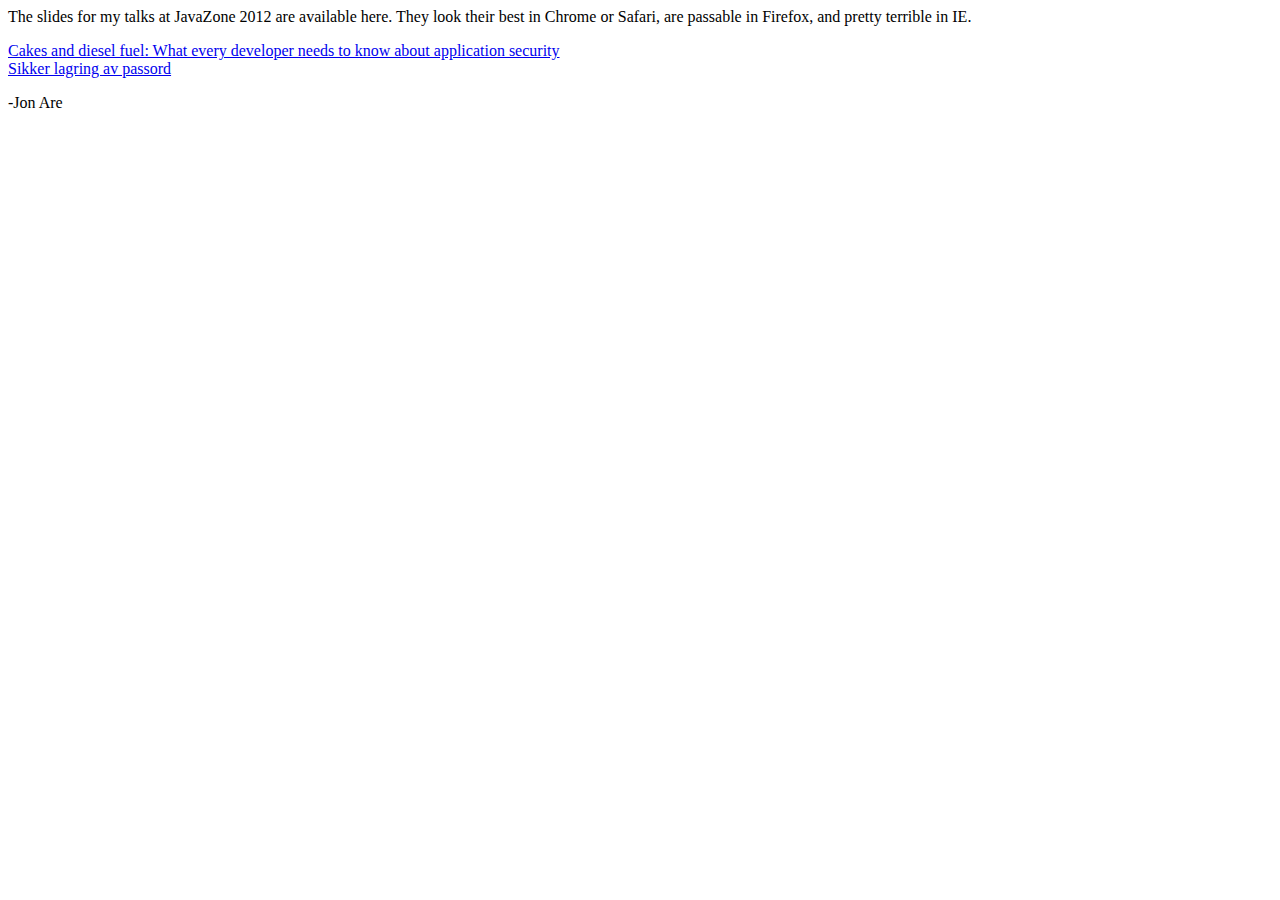
==== jz12/index.html @ 623cb422 "Added meaningful index.htmls, linking to the talks" ====
<html>
<body>
	<p>
		The slides for my talks at JavaZone 2012 are available here. They look their best in Chrome or Safari, are passable in Firefox, and pretty terrible in IE.<br/>
	</p>
	<a href="http://jonare.github.com/jz12/appsec/">Cakes and diesel fuel: What every developer needs to know about application security</a><br/>
	<a href="http://jonare.github.com/jz12/passwords/">Sikker lagring av passord</a>

	<p>
		-Jon Are
	</p>
</body>
</html>
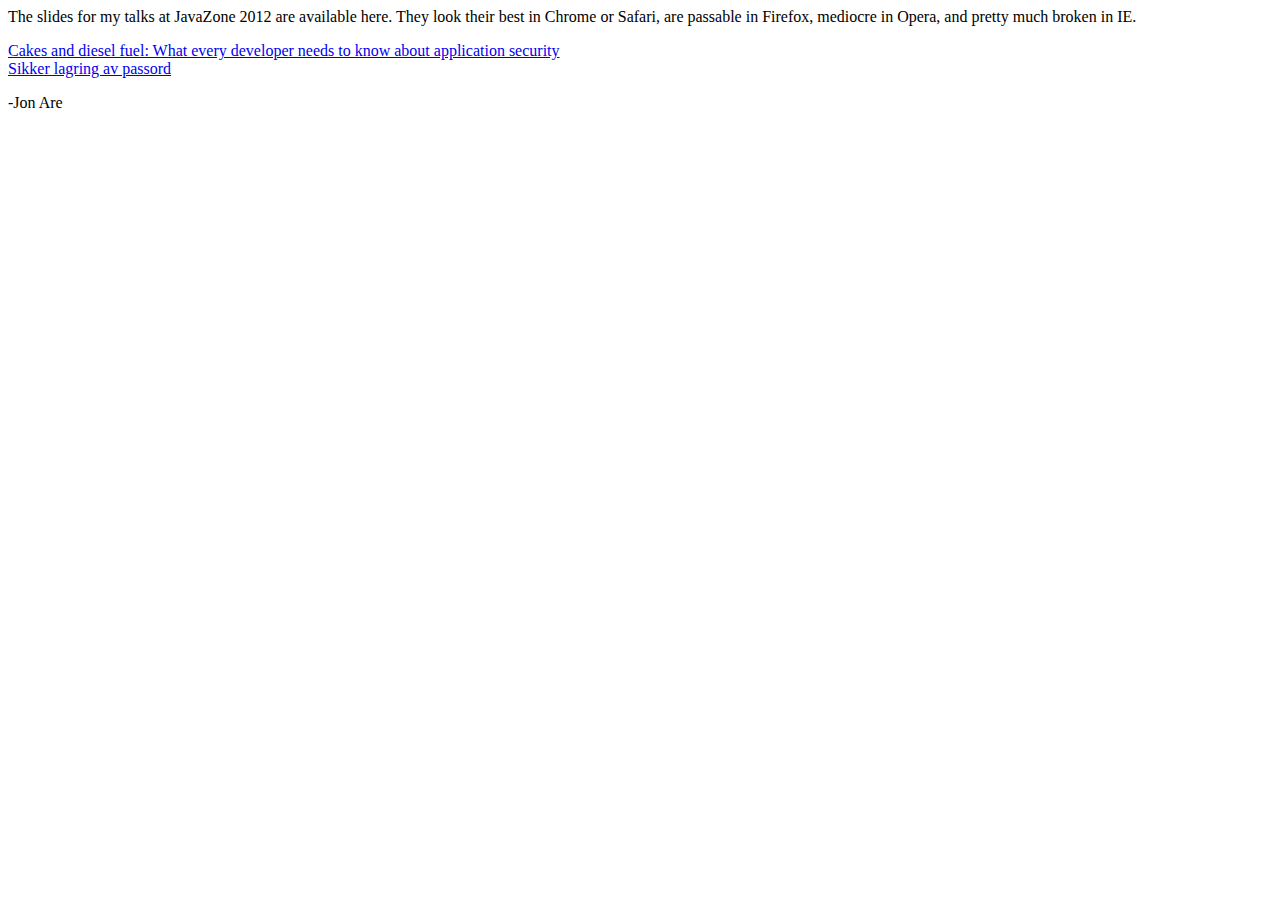
==== commit 624818b8: "Forgot Opera" ====
--- a/jz12/index.html
+++ b/jz12/index.html
@@ -1,7 +1,7 @@
 <html>
 <body>
 	<p>
-		The slides for my talks at JavaZone 2012 are available here. They look their best in Chrome or Safari, are passable in Firefox, and pretty terrible in IE.<br/>
+		The slides for my talks at JavaZone 2012 are available here. They look their best in Chrome or Safari, are passable in Firefox, mediocre in Opera, and pretty much broken in IE.<br/>
 	</p>
 	<a href="http://jonare.github.com/jz12/appsec/">Cakes and diesel fuel: What every developer needs to know about application security</a><br/>
 	<a href="http://jonare.github.com/jz12/passwords/">Sikker lagring av passord</a>
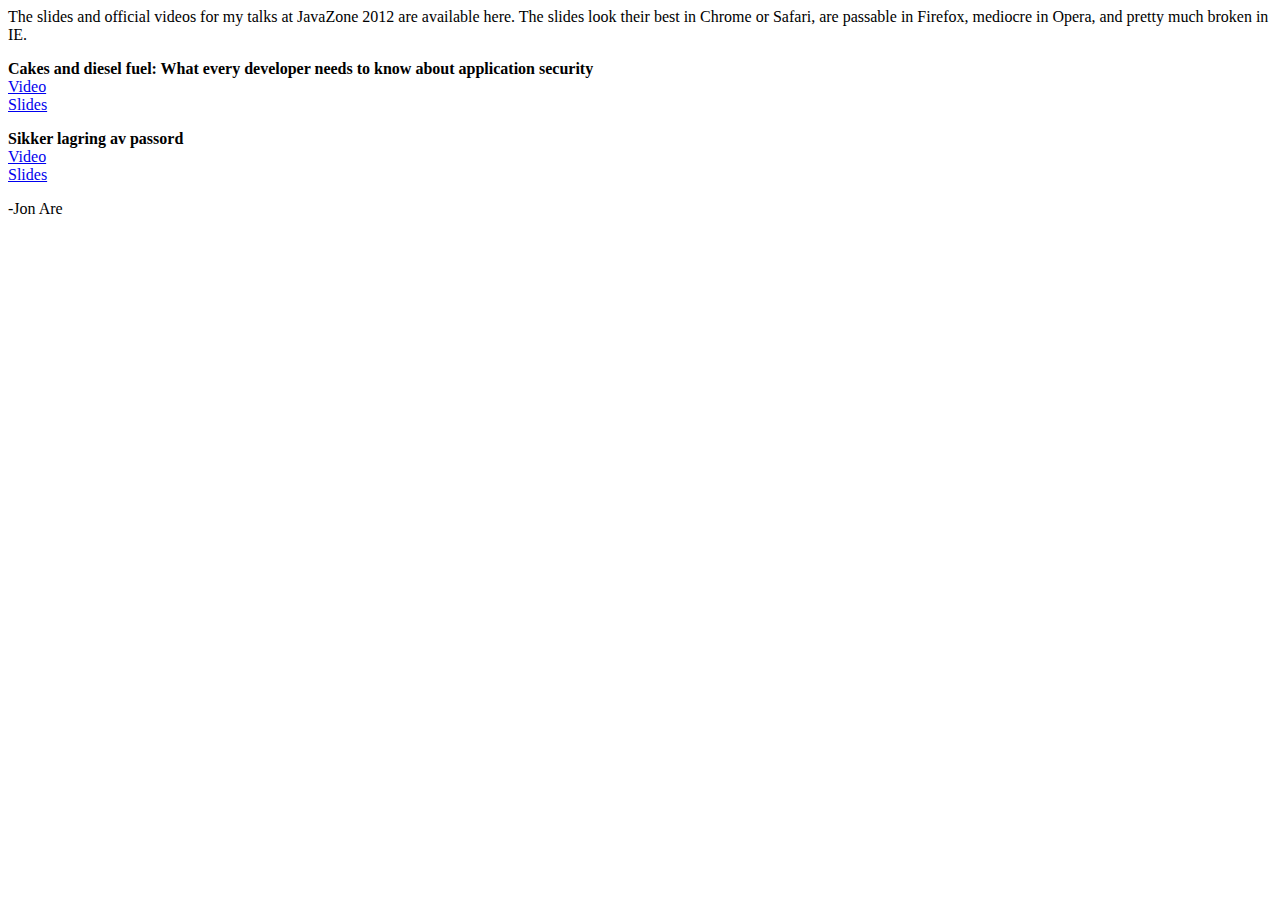
==== commit 36ef163e: "Added links to the official videos" ====
--- a/jz12/index.html
+++ b/jz12/index.html
@@ -1,11 +1,21 @@
 <html>
 <body>
 	<p>
-		The slides for my talks at JavaZone 2012 are available here. They look their best in Chrome or Safari, are passable in Firefox, mediocre in Opera, and pretty much broken in IE.<br/>
+		The slides and official videos for my talks at JavaZone 2012 are available here. The slides look their best in Chrome or Safari, are passable in Firefox, mediocre in Opera, and pretty much broken in IE.<br/>
 	</p>
-	<a href="http://jonare.github.com/jz12/appsec/">Cakes and diesel fuel: What every developer needs to know about application security</a><br/>
-	<a href="http://jonare.github.com/jz12/passwords/">Sikker lagring av passord</a>
-
+	<p>
+		<b>Cakes and diesel fuel: What every developer needs to know about application security</b></br>
+		
+		<a href="https://vimeo.com/49305645">Video</a><br/>
+		<a href="http://jonare.github.com/jz12/appsec/">Slides</a><br/>
+	</p>
+	<p>	
+		<b>Sikker lagring av passord</b><br/>
+		
+		<a href="https://vimeo.com/49485270">Video</a></br>
+		<a href="http://jonare.github.com/jz12/passwords/">Slides</a><br/>
+		
+	</p>	
 	<p>
 		-Jon Are
 	</p>
